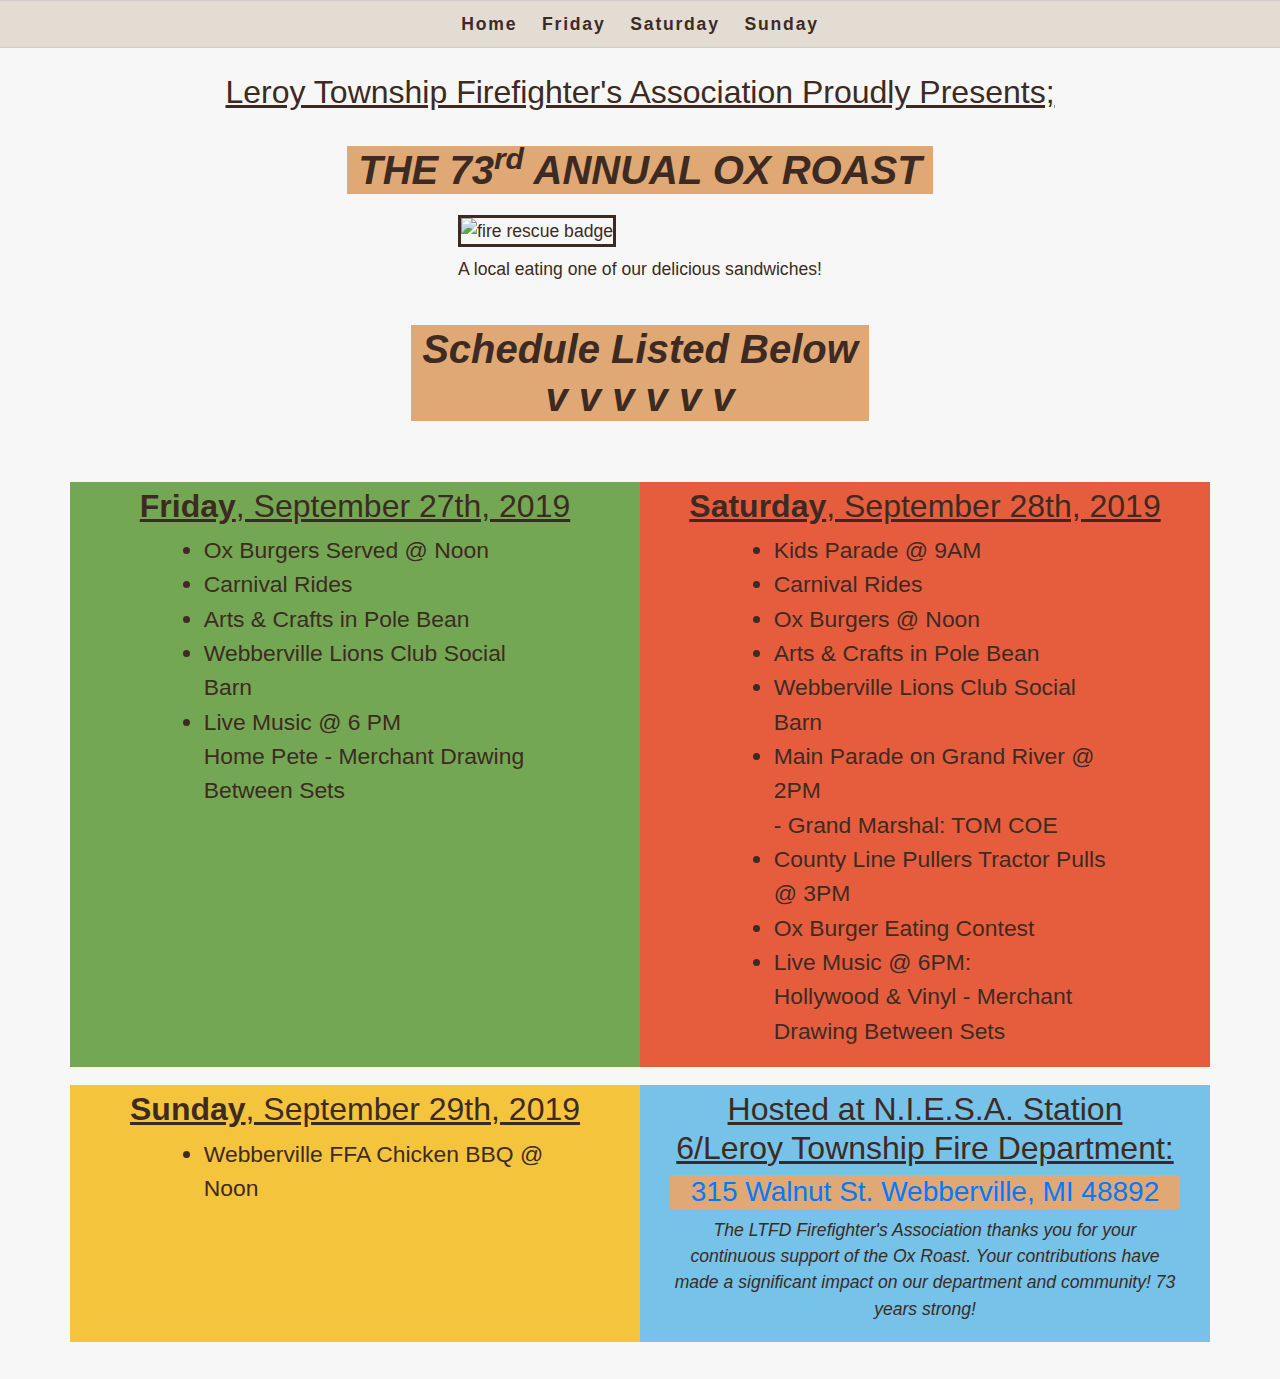
==== midterm.html @ 6262e2e0 "Midterm For LIS 753" ====
<!DOCTYPE html>
<html lang="en">

  <head>
    <meta charset="UTF-8">
		<meta name="viewport" content="width=device-width, initial-scale=1.0">
		<meta http-equiv="X-UA-Compatible" content="ie=edge">
		<link rel="shorcut icon" type="image/x-icon" href="favicons/trainer.ico">
		<link rel="stylesheet" href="https://stackpath.bootstrapcdn.com/bootstrap/4.4.1/css/bootstrap.min.css" integrity="sha384-Vkoo8x4CGsO3+Hhxv8T/Q5PaXtkKtu6ug5TOeNV6gBiFeWPGFN9MuhOf23Q9Ifjh" crossorigin="anonymous">
		<link rel="stylesheet" href="midtermstyle.css" />
    <title>Junior Mares: Excercise 7</title>
	</head>
  <header>
    <div class="topnav">
      <a class="active" href="#home">Home</a>
      <a href="#friday">Friday</a>
      <a href="#saturday">Saturday</a>
      <a href="#sunday">Sunday</a>
    </div>
  </header>
    <br />
  <body class="container">
    <br>
    <div class="row" id="home">
      <h2>
        Leroy Township Firefighter's Association Proudly Presents;
      </h2>
    </div>
    <br />
    <div class="row">
      <h1>&nbsp;THE 73<sup>rd</sup> ANNUAL OX ROAST&nbsp;</h1>
    </div>
    <div class="row">
      <figure>
        <img src="http://www.niesa.org/images/ltfd/ltfd_misc/Ox%20Burger.jpg" alt="fire rescue badge" />
        <figcaption>A local eating one of our delicious sandwiches!</figcaption>
      </figure>
    </div>
    <br />
    <div class="row">
      <h1>&nbsp;Schedule Listed Below&nbsp;
      <br /> v v v v v v</h1>
    </div>
    <br /><br />
      <div class="row">
        <div class="col-xl-6 green-background" id="friday">
          <div class="col-12 center-content">
            <h2><b>Friday</b>, September 27th, 2019</h2>
          </div>
          <div class="col-12 center-content">
            <ul class="center-content">
              <li>
                Ox Burgers Served &commat; Noon
              </li>
              <li>
                Carnival Rides
              </li>
              <li>
                Arts &amp; Crafts in Pole Bean
              </li>
              <li>
                Webberville Lions Club Social Barn
              </li>
              <li>
                Live Music &commat; 6 PM <br />
                Home Pete - Merchant Drawing Between Sets
              </li>
            </ul>
          </div>
        </div>
        <div class="col-xl-6 red-background" id="saturday">
          <div class="col-12 center-content">
            <h2><b>Saturday</b>, September 28th, 2019</h2>
          </div>
          <div class="col-12 center-content">
            <ul class="center-content">
              <li>
                Kids Parade &commat; 9AM
              </li>
              <li>
                Carnival Rides
              </li>
              <li>
                Ox Burgers &commat; Noon
              </li>
              <li>
                Arts &amp; Crafts in Pole Bean
              </li>
              <li>
                Webberville Lions Club Social Barn
              </li>
              <li>
                Main Parade on Grand River @ 2PM <br />
                - Grand Marshal: TOM COE
              </li>
              <li>
                County Line Pullers Tractor Pulls @ 3PM
              </li>
              <li>
                Ox Burger Eating Contest
              </li>
              <li>
                Live Music @ 6PM: <br />
                Hollywood & Vinyl - Merchant Drawing Between Sets
              </li>
            </ul>
          </div>
        </div>
        <div class="col-xl-6 yellow-background" id="sunday">
          <div class="col-12 center-content">
            <h2><b>Sunday</b>, September 29th, 2019</h2>
          </div>
          <div class="col-12 center-content">
            <ul class="center-content">
              <li>
                Webberville FFA Chicken BBQ &commat; Noon
              </li>
            </ul>
          </div>
        </div>
        <div class="col-xl-6 blue-background">
          <div class="col-12 center-content">
            <h2>Hosted at N.I.E.S.A. Station 6/Leroy Township Fire Department:</h2>
          </div>
          <div class="col-12 center-content">
            <a href="https://www.google.com/maps/search/315+Walnut+St.+Webberville,+MI+48892/@42.6652142,-84.1779097,16z/data=!3m1!4b1"><h3 class="highlight">315 Walnut St. Webberville, MI 48892</h3></a>
            <p class="italic center-content"> The LTFD Firefighter's Association thanks you for your
              continuous support of the Ox Roast. Your contributions have made a
              significant impact on our department and community! 73 years strong!
            </p>
          </div>
        </div>
      </div>










  </body>
  <footer>

  </footer>
---- midtermstyle.css ----
html, body, {
    position:fixed;
    top:0;
    bottom:0;
    left:0;
    right:0;
}
body	{
  width:960px;
  padding:20px 0;
  margin:0 auto;
  font-family: "Century Gothic", CenturyGothic, AppleGothic, sans-serif;
  font-size: 110%;
  color:#3d2b23;
  background-color: #f7f7f7;
}
h2{
  text-align: center;
  margin-left: auto;
  margin-right: auto;
  text-decoration: underline;
}
h1 {
  text-align: center;
  margin-left: auto;
  margin-right: auto;
  font-style: italic;
  font-weight: bold;
  background-color: #e0a874;
}
figure {
  padding-top: .75em;
  margin-left: auto;
  margin-right: auto;
}
figcaption {
  padding-top: .5em;
  text-align: center;
  margin-left: auto;
  margin-right: auto;
  size: 80%;
}
img {
  border: 3px solid #3d2b23;
  margin-left: 0;
  margin-right: 0;
  width: 100%;
  height:auto;
}
ul {
  width: 75%;
}
li {
  font-size: 130%;
}
.topnav{
  width: 100%;
	border:1px solid #ccc;
	border-width:1px 0;
	margin:0;
	padding:0;
	text-align: center;
  position: fixed;
  overflow: hidden;
  z-index: 1;
  top: 0;
  left: 0;
  right: 0;
  background-color: #e3dcd3;
}
.topnav a{
	display:inline-block;
	padding:10px;
  color: #3d2b23;
  font-weight: bolder;
  letter-spacing: .1em;
  text-decoration:none;
}
.topnav a:hover{
	text-decoration: none;
  border-bottom: 3px solid #e0a874;
  background-color: #f7e7d2;
}
.green-background {
  background-color: #74a753;
  padding-top: .3em;
  padding-bottom: .2em;
  margin-bottom: 1em;
}
.red-background {
  background-color: #e65d3e;
  padding-top: .3em;
  padding-bottom: .2em;
  margin-bottom: 1em;
}
.yellow-background {
  background-color: #f5c43d;
  padding-top: .3em;
  padding-bottom: .2em;
  margin-bottom: 1em;
}
.blue-background {
  background-color: #76c2e8;
  padding-top: .3em;
  padding-bottom: .2em;
  margin-bottom: 1em;
}
.center-content {
  margin-left: auto;
  margin-right: auto;
  justify-content: center;
}
.italic {
  font-style: italic;
  text-align: center;
}
.highlight {
  background-color: #e0a874;
  text-align: center;
}
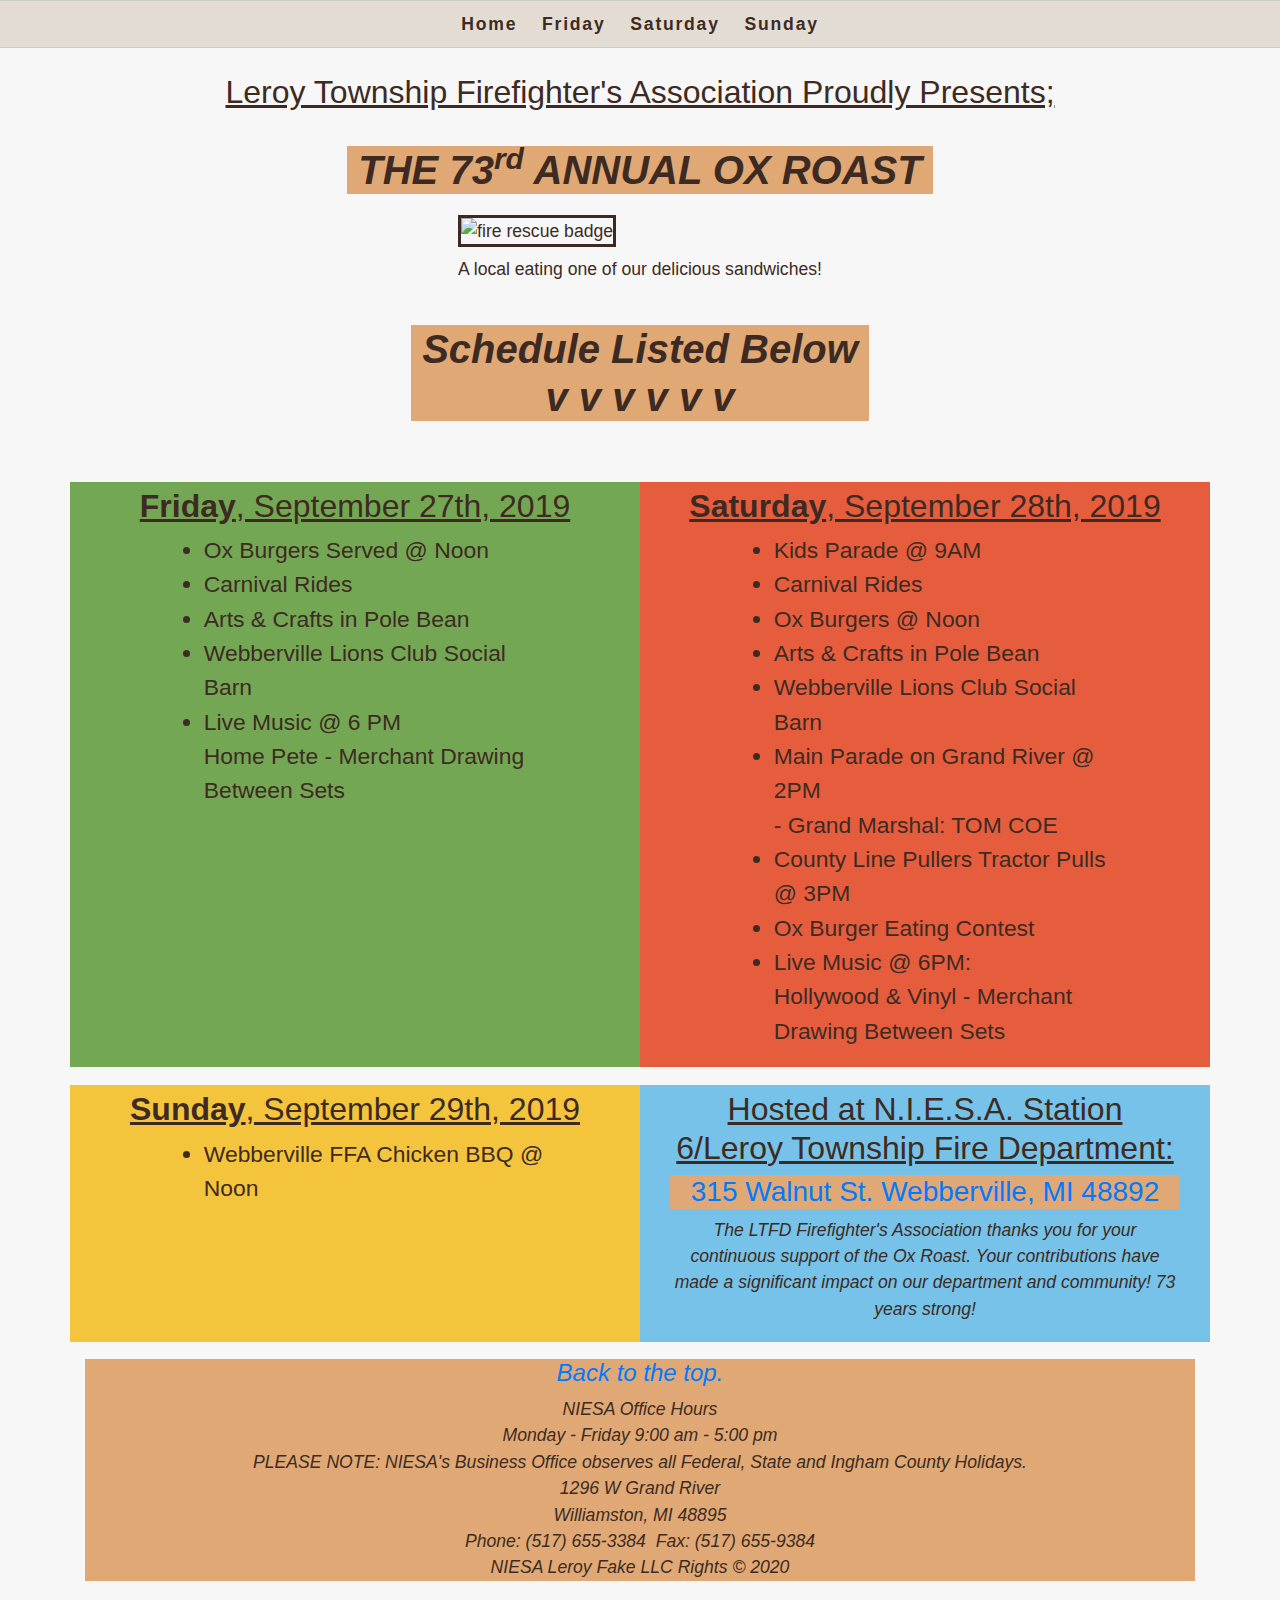
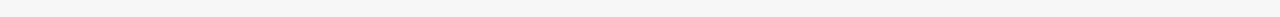
==== commit 7238e19b: "Update midterm" ====
--- a/midterm.html
+++ b/midterm.html
@@ -8,7 +8,7 @@
 		<link rel="shorcut icon" type="image/x-icon" href="favicons/trainer.ico">
 		<link rel="stylesheet" href="https://stackpath.bootstrapcdn.com/bootstrap/4.4.1/css/bootstrap.min.css" integrity="sha384-Vkoo8x4CGsO3+Hhxv8T/Q5PaXtkKtu6ug5TOeNV6gBiFeWPGFN9MuhOf23Q9Ifjh" crossorigin="anonymous">
 		<link rel="stylesheet" href="midtermstyle.css" />
-    <title>Junior Mares: Excercise 7</title>
+    <title>Junior Mares: Midterm</title>
 	</head>
   <header>
     <div class="topnav">
@@ -131,17 +131,22 @@
           </div>
         </div>
       </div>
-
-
-
-
-
-
-
-
-
-
   </body>
   <footer>
-
+    <h4 class="footer-paragraph"><a href="#home">Back to the top.</a></h4>
+      <p class="footer-paragraph center-content">
+        NIESA Office Hours
+      <br>
+        Monday - Friday 9:00 am - 5:00  pm
+      <br>
+        PLEASE NOTE: NIESA's Business Office observes all Federal, State and Ingham County Holidays.
+      <br>
+        1296 W Grand River
+      <br>
+        Williamston, MI 48895
+      <br>
+        Phone: (517) 655-3384&nbsp;&nbsp;Fax: (517) 655-9384
+      <br />
+        NIESA Leroy Fake LLC Rights &copy; 2020
+      </p>
   </footer>
--- a/midtermstyle.css
+++ b/midtermstyle.css
@@ -52,6 +52,9 @@
 }
 li {
   font-size: 130%;
+}
+footer {
+  background-color: #e0a874;
 }
 .topnav{
   width: 100%;
@@ -118,3 +121,7 @@
   background-color: #e0a874;
   text-align: center;
 }
+.footer-paragraph {
+  font-style: italic;
+  text-align: center;
+}
